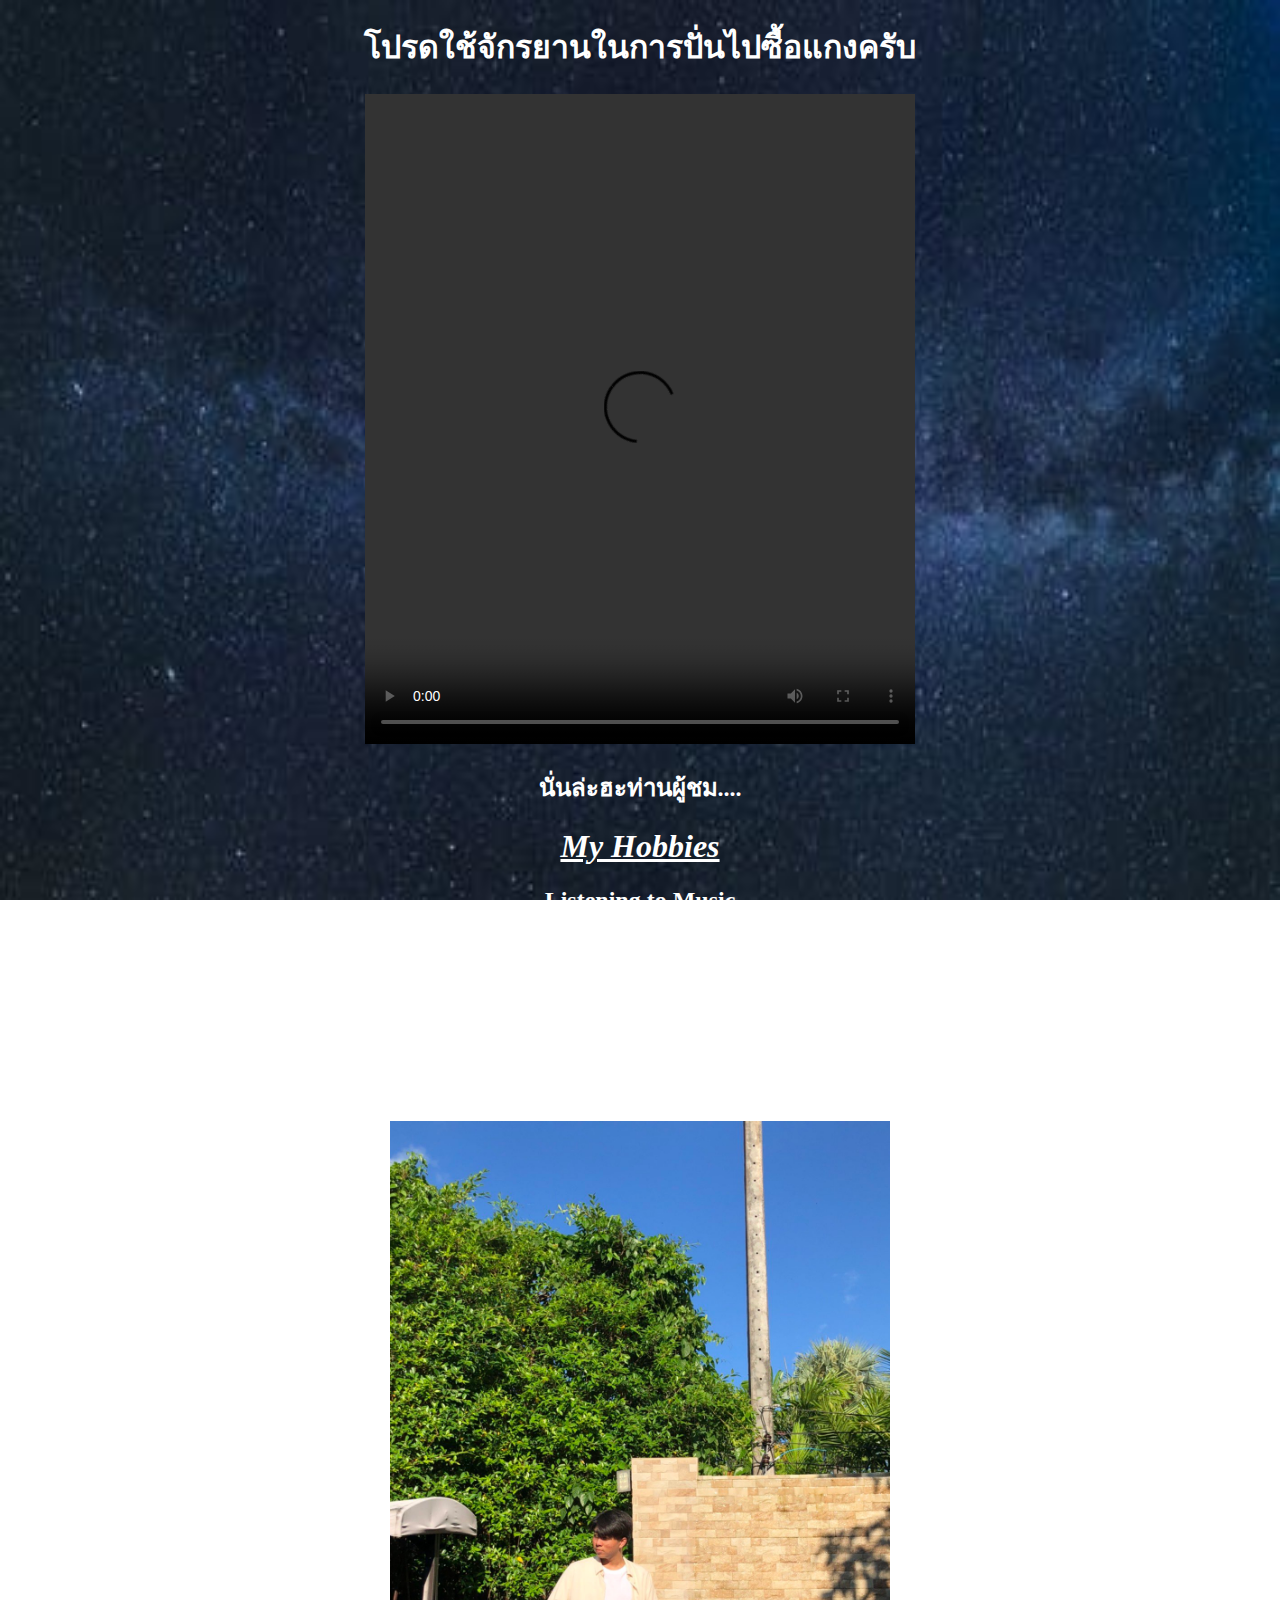
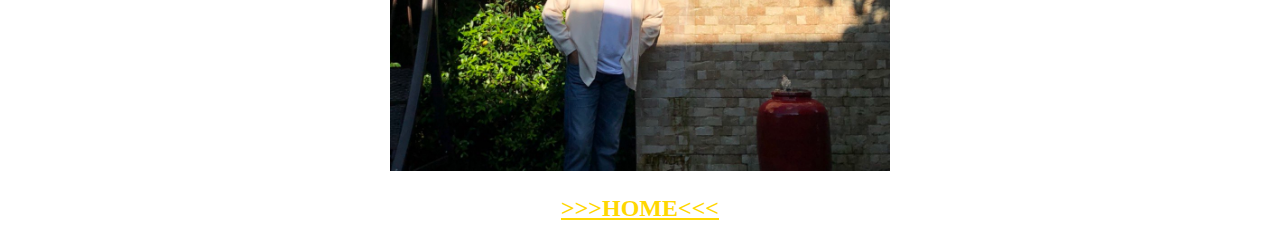
==== html/About me.html @ a78713e1 "boss_btk_" ====
<!DOCTYPE html>
<html>
    <head>
        <title>about btk</title>
    </head>
    <body style="background-image: url(../image/gg.jpeg); background-repeat: no-repeat; background-attachment: fixed; background-size: 100% 100%;">
        <div id="headerText">
            <center><h1 style="color: white;">โปรดใช้จักรยานในการปั่นไปซื้อแกงครับ</h1></center>
        </div>
        <center><video src="../VDO/btk02.mp4" width="550" height="650" controls></video></center>
        <div id="bodyText">
            <section id="hobbies">
                <center>
                <h2 style="color: white;">นั่นล่ะฮะท่านผู้ชม....</h2>
                <h1 style="color: white;"><b><u><i>My Hobbies</i></u></b></h1>
                <h2><li style="color: white;">Listening to Music</li></h2>
                <h2><li style="color: white;">Singing Songs</li></h2>
                <h2><li style="color: white;">Playing Guitar</li></h2>
                <h2><li style="color: white;">Playing Basketball</li></h2>
                <h2><li style="color: white;">Cycling in University</li></h2>
                <img src="../image/btk04.jpg" width="500" height="650">
                </center>
            </section>
            <center><h2><a href="../index.html" style="color: gold;">>>>HOME<<<</a></h2></center>
        </div>
    </body>
</html>
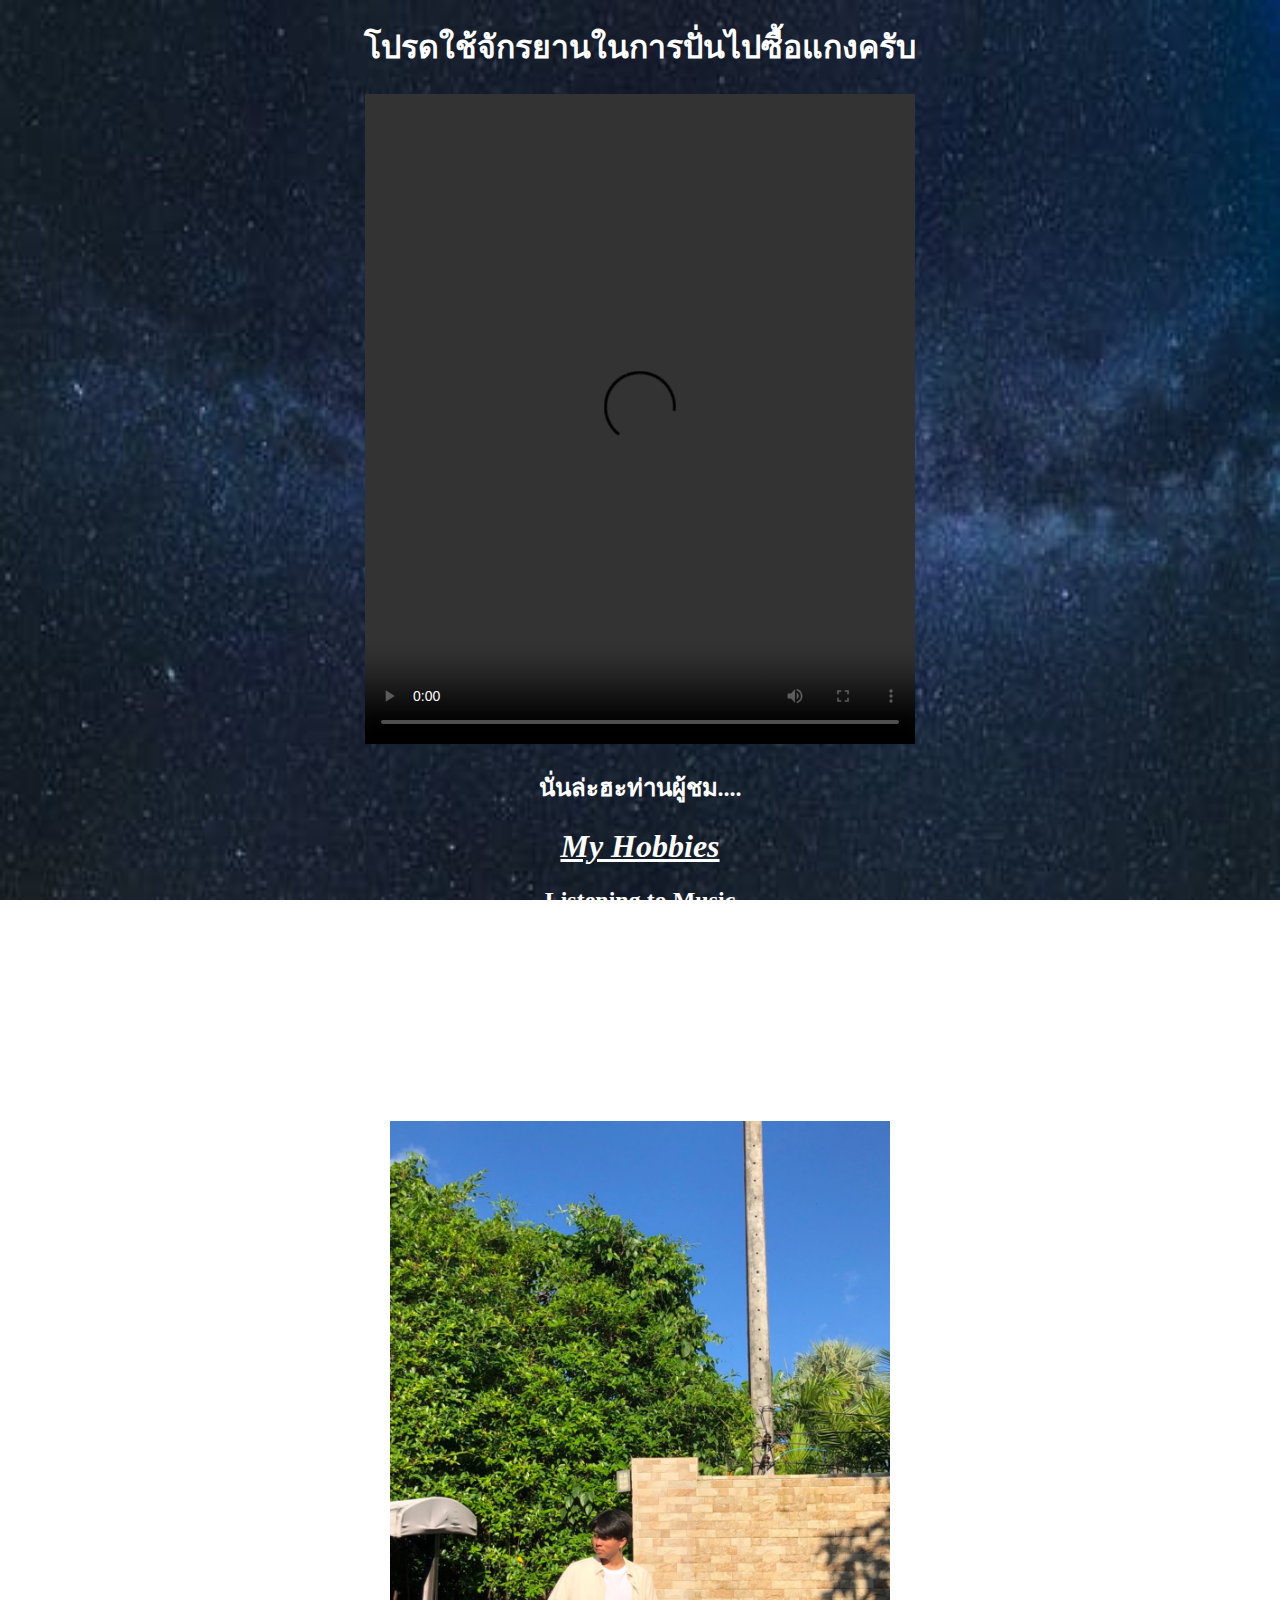
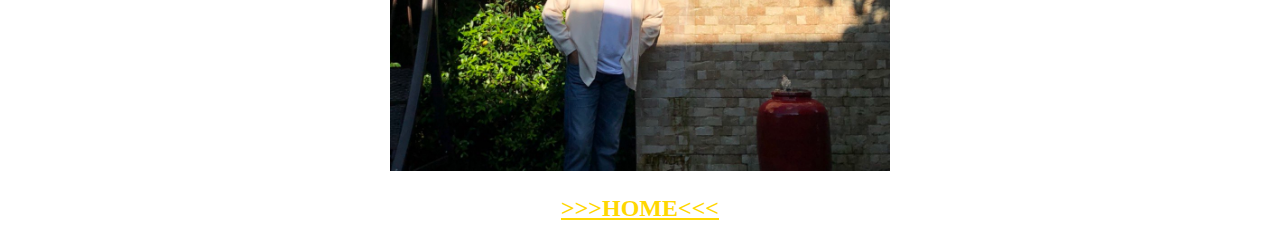
==== commit ce2a69d4: "Change homepage" ====
--- a/html/About me.html
+++ b/html/About me.html
@@ -1,27 +1,27 @@
-<!DOCTYPE html>
-<html>
-    <head>
-        <title>about btk</title>
-    </head>
-    <body style="background-image: url(../image/gg.jpeg); background-repeat: no-repeat; background-attachment: fixed; background-size: 100% 100%;">
-        <div id="headerText">
-            <center><h1 style="color: white;">โปรดใช้จักรยานในการปั่นไปซื้อแกงครับ</h1></center>
-        </div>
-        <center><video src="../VDO/btk02.mp4" width="550" height="650" controls></video></center>
-        <div id="bodyText">
-            <section id="hobbies">
-                <center>
-                <h2 style="color: white;">นั่นล่ะฮะท่านผู้ชม....</h2>
-                <h1 style="color: white;"><b><u><i>My Hobbies</i></u></b></h1>
-                <h2><li style="color: white;">Listening to Music</li></h2>
-                <h2><li style="color: white;">Singing Songs</li></h2>
-                <h2><li style="color: white;">Playing Guitar</li></h2>
-                <h2><li style="color: white;">Playing Basketball</li></h2>
-                <h2><li style="color: white;">Cycling in University</li></h2>
-                <img src="../image/btk04.jpg" width="500" height="650">
-                </center>
-            </section>
-            <center><h2><a href="../index.html" style="color: gold;">>>>HOME<<<</a></h2></center>
-        </div>
-    </body>
+<!DOCTYPE html>
+<html>
+    <head>
+        <title>about btk</title>
+    </head>
+    <body style="background-image: url(../image/gg.jpeg); background-repeat: no-repeat; background-attachment: fixed; background-size: 100% 100%;">
+        <div id="headerText">
+            <center><h1 style="color: white;">โปรดใช้จักรยานในการปั่นไปซื้อแกงครับ</h1></center>
+        </div>
+        <center><video src="../VDO/btk02.mp4" width="550" height="650" controls></video></center>
+        <div id="bodyText">
+            <section id="hobbies">
+                <center>
+                <h2 style="color: white;">นั่นล่ะฮะท่านผู้ชม....</h2>
+                <h1 style="color: white;"><b><u><i>My Hobbies</i></u></b></h1>
+                <h2><li style="color: white;">Listening to Music</li></h2>
+                <h2><li style="color: white;">Singing Songs</li></h2>
+                <h2><li style="color: white;">Playing Guitar</li></h2>
+                <h2><li style="color: white;">Playing Basketball</li></h2>
+                <h2><li style="color: white;">Cycling in University</li></h2>
+                <img src="../image/btk04.jpg" width="500" height="650">
+                </center>
+            </section>
+            <center><h2><a href="../index.html" style="color: gold;">>>>HOME<<<</a></h2></center>
+        </div>
+    </body>
 </html>